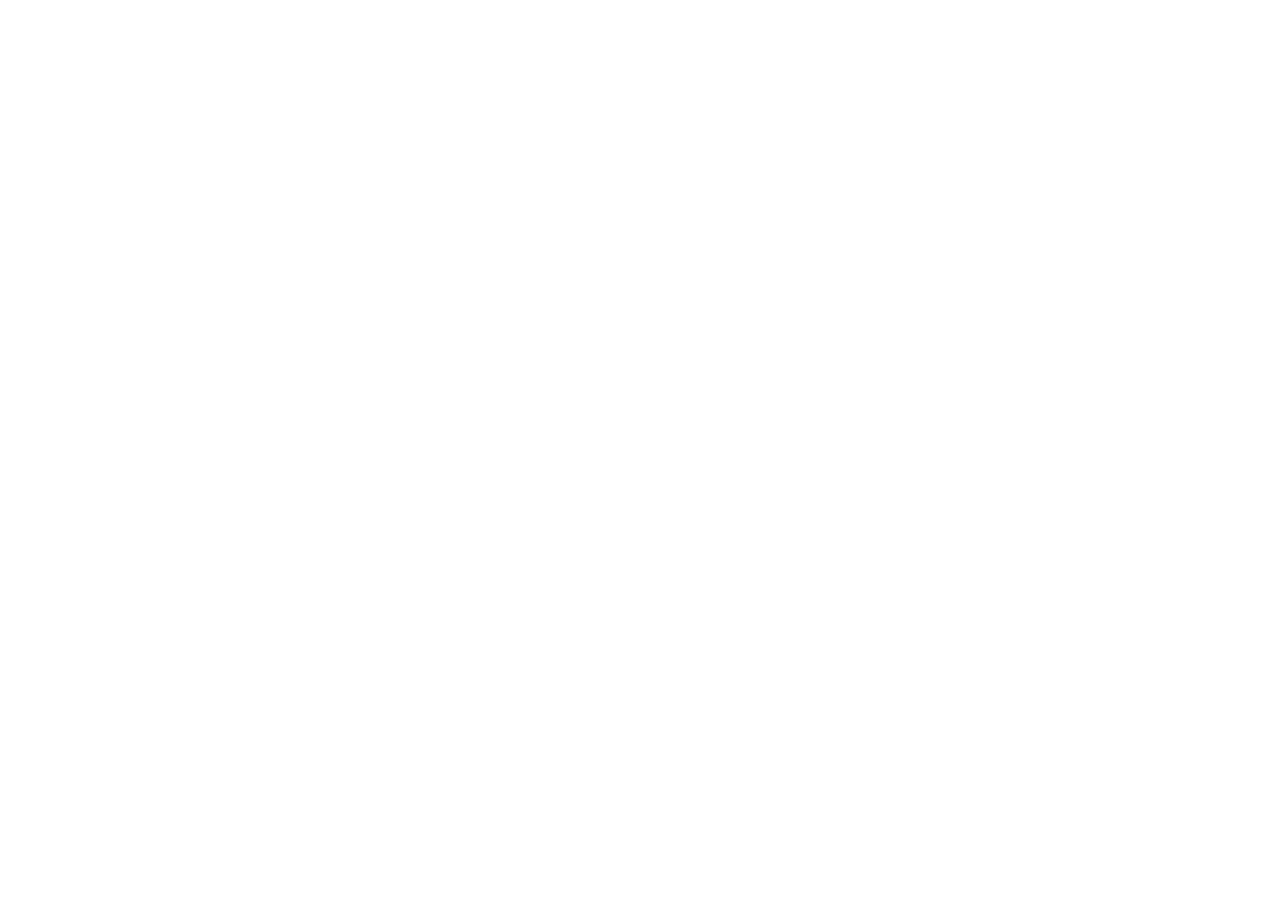
==== index.html @ 42817610 "Starting" ====
<!DOCTYPE html>
<html lang="en">
<head>
    <meta charset="UTF-8">
    <meta name ="description" content ="Introduction">
    <meta name ="keywords" content ="HTML">
    <meta name ="author" content=" Palakdeep Mundi">
    <meta name ="viewport" content="width=device-width, initial-scale=1.0">
    <link rel="stylesheet" type="text/css" href="styleIndex.css" />
</head>

<body>
    <header class="header">
        <title>Introduction</title>
        

    </header>
    

</body>
---- styleIndex.css ----
.header{
    background-color: peachpuff;
    color: rgb(250, 80, 108);
    text-align: center;
    padding-inline: 10px;
    font-style: "" , "" , "" ,;
}
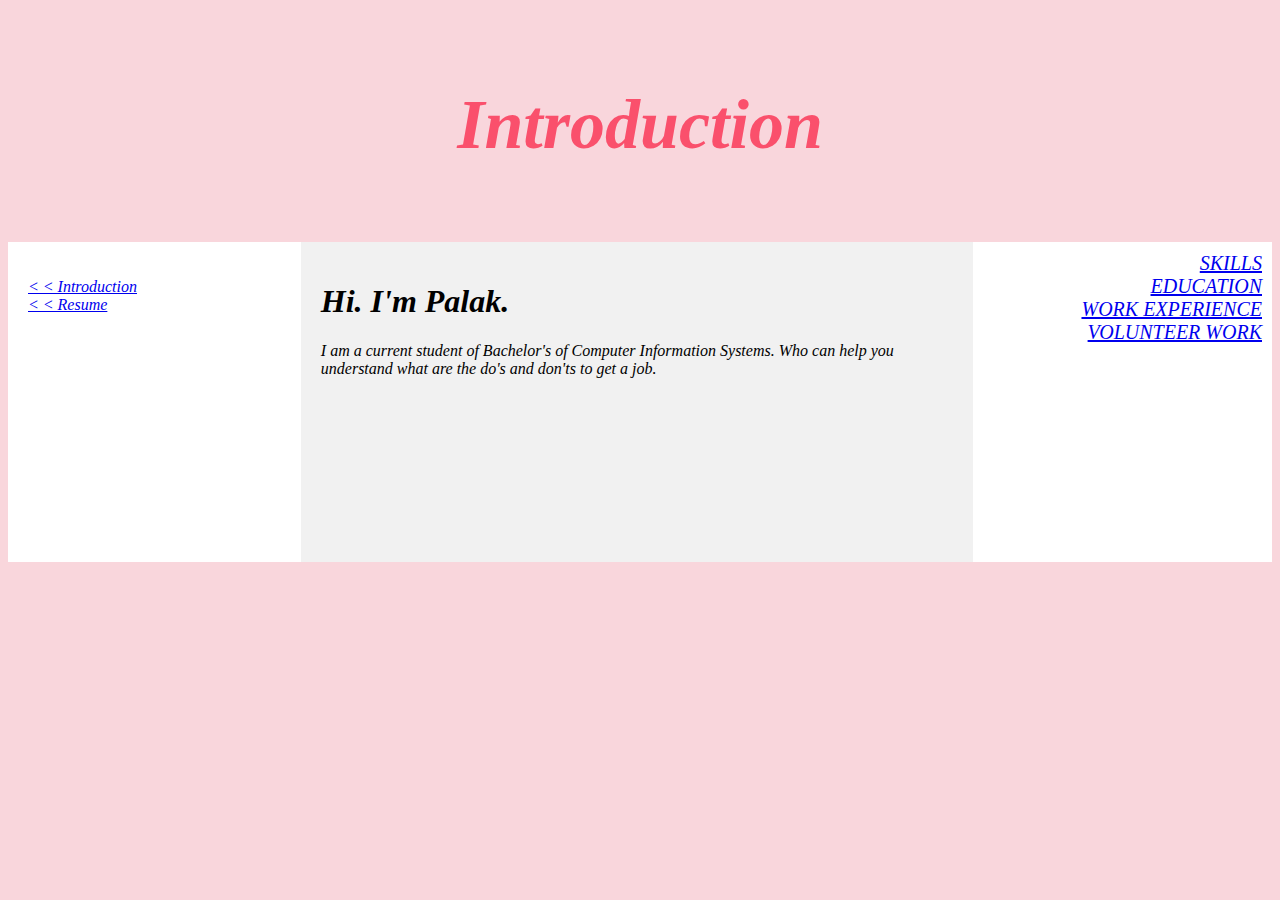
==== commit 15939389: "Assignment-3" ====
--- a/index.html
+++ b/index.html
@@ -1,20 +1,49 @@
 <!DOCTYPE html>
 <html lang="en">
 <head>
+    <title>Introduction</title>
     <meta charset="UTF-8">
     <meta name ="description" content ="Introduction">
     <meta name ="keywords" content ="HTML">
     <meta name ="author" content=" Palakdeep Mundi">
     <meta name ="viewport" content="width=device-width, initial-scale=1.0">
-    <link rel="stylesheet" type="text/css" href="styleIndex.css" />
+    <link rel="stylesheet" type="text/css" href="styles.css" />
 </head>
 
 <body>
     <header class="header">
-        <title>Introduction</title>
-        
+        <h1>Introduction</h1>
+    </header>
 
-    </header>
-    
+    <nav>
+        <ul class="navigation">
+            <li><a  href="index.html"> &lt; &lt; Introduction</a></li>
+            <li><a  href="resume.html"> &lt; &lt; Resume</a></li>
+        </ul>
+    </nav>
 
-</body>+    <main class="content">
+        <div>
+            <article>
+                <p style="float: left;">
+                    <h1> Hi. I'm Palak.</h1>
+                    I am a current student of Bachelor's of Computer Information Systems.
+                    Who can help you understand what are the do's and don'ts to get a job.
+                    
+                </p>
+            </article>
+        </div>
+        <!--
+            learn how to put so much space between links on the top head.
+            learn how to grid my introduction on the left side
+        -->
+    </main>
+
+    <footer class="footer-index">
+        <li><a id="skills" href="resume.html#skills" type="button"> SKILLS</a></li>
+        <li><a id="education" href="resume.html#education" type="button"> EDUCATION</a></li>
+        <li><a id="WorkExperience" href="resume.html#workexperience" type="button"> WORK EXPERIENCE</a></li>
+        <li><a id="Volunteering" href="resume.html#volunteering" type="button"> VOLUNTEER WORK</a></li>
+    </footer>
+</body>
+</html>--- a/styles.css
+++ b/styles.css
@@ -0,0 +1,70 @@
+html{
+    background-color: rgb(249, 214, 220);
+    font-style: oblique;
+    font-weight: normal;
+    font-family: "Times New Roman", Times, serif;
+    width: auto;
+}
+
+.navigation{
+    background-color: white;
+    color: rgb(250, 80, 108);
+    float: left;
+    width: 20%;
+    padding: 20px;
+    list-style-type: none;
+}
+
+navigation :link{
+    color: blue;
+}
+
+navigation :hover{
+    color: darkred;
+}
+
+.header{
+    display: grid;
+    grid-template-columns: 7fr 0fr;
+    color: rgb(250, 80, 108);
+    padding: 30px;
+    text-align: center;
+    font-size: 35px;
+    font-family: "Times New Roman", Times, serif;
+}
+
+article {
+    float: left;
+    padding: 20px;
+    width: 50%;
+    height: 280px;
+    background-color: #f1f1f1;
+  }
+  
+  /* Clear floats after the columns */
+  section::after {
+    content: "";
+    display: table;
+    clear: both;
+  }
+  
+  /* Style the footer */
+  .footer-index{
+    background-color: white;
+    text-align: right;
+    padding: 10px;
+    text-decoration: none;
+    font-size: 20px;
+    color: rgb(42, 15, 249);
+    height: 300px;
+    list-style: none;
+}
+  
+  /* Responsive layout - makes the two columns/boxes stack on top of each other instead of next to each other, on small screens */
+  @media (max-width: 600px) {
+    nav, article {
+      width: 100%;
+      height: auto;
+    }
+  }
+
